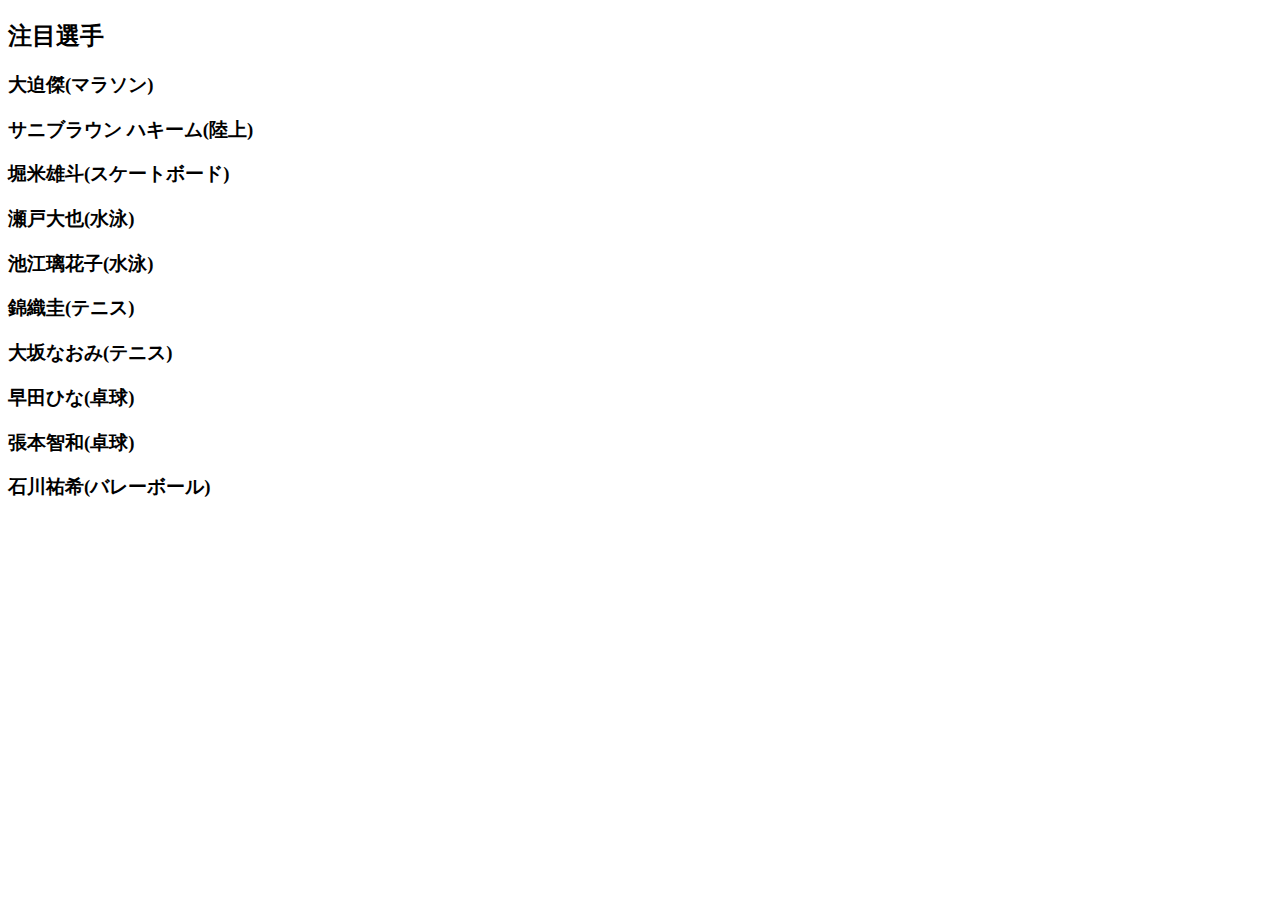
==== chumoku.html @ 77f25973 "リンク用" ====
<!DOCTYPE html>
<html lang="ja">
<head>
    <meta charset="UTF-8">
    <title>注目選手</title>   
</head>
<body></body>
<h2>注目選手</h2>
<h3>大迫傑(マラソン)</h3>
<h3>サニブラウン ハキーム(陸上)</h3>
<h3>堀米雄斗(スケートボード)</h3>
<h3>瀬戸大也(水泳)</h3>
<h3>池江璃花子(水泳)</h3>
<h3>錦織圭(テニス)</h3>
<h3>大坂なおみ(テニス)</h3>
<h3>早田ひな(卓球)</h3>
<h3>張本智和(卓球)</h3>
<h3>石川祐希(バレーボール)</h3>
</body>
</html>
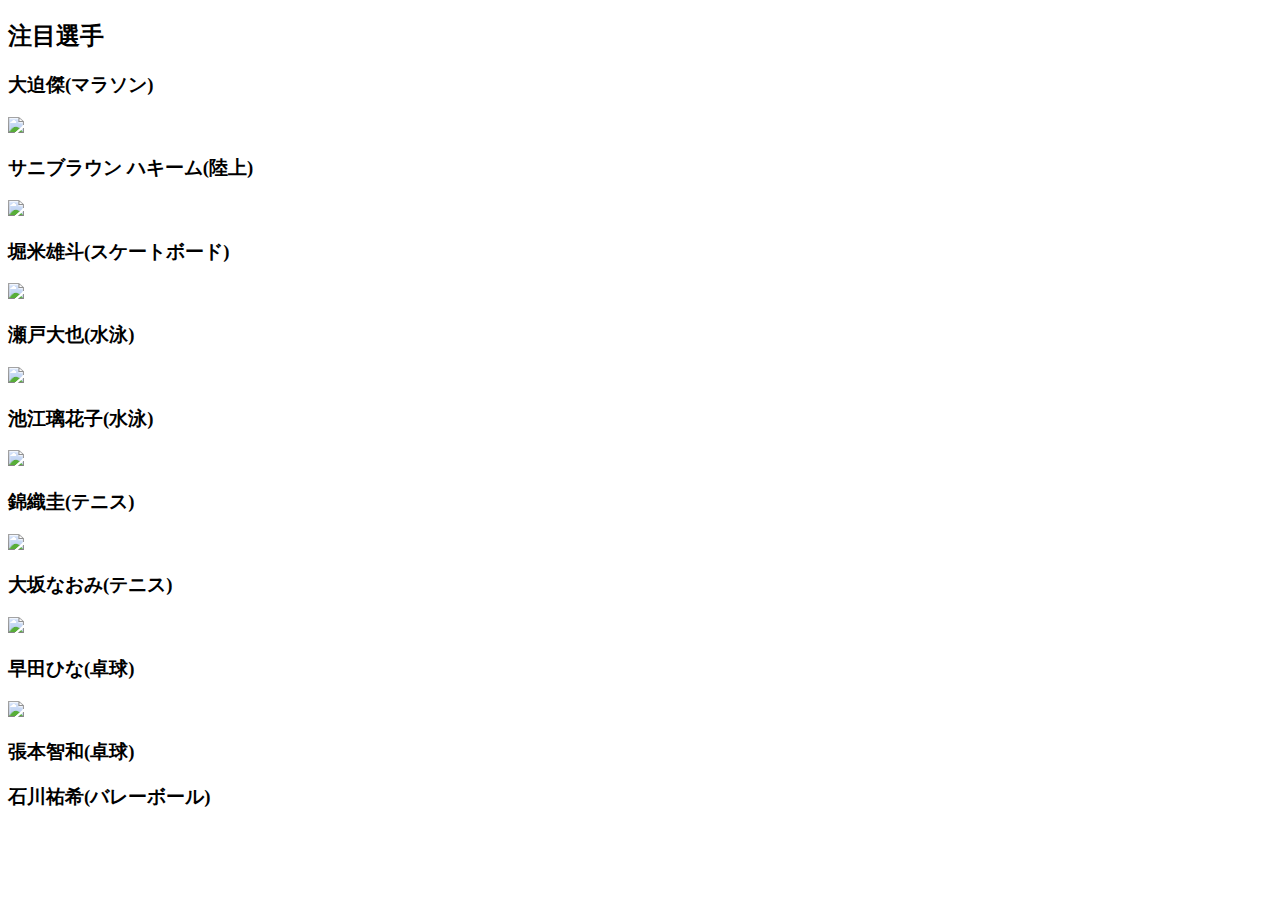
==== commit 8aa77423: "変更" ====
--- a/chumoku.html
+++ b/chumoku.html
@@ -4,16 +4,24 @@
     <meta charset="UTF-8">
     <title>注目選手</title>   
 </head>
-<body></body>
+<body>
 <h2>注目選手</h2>
 <h3>大迫傑(マラソン)</h3>
+<img src="https://www.jaaf.or.jp/files/player/image/14.jpg">
 <h3>サニブラウン ハキーム(陸上)</h3>
+<img src="https://www.jaaf.or.jp/files/player/image/53.jpg">
 <h3>堀米雄斗(スケートボード)</h3>
+<img src="https://number.ismcdn.jp/mwimgs/3/e/350/img_3e2566bb838147bc0d7ed97df26ca5cf150716.jpg">
 <h3>瀬戸大也(水泳)</h3>
+<img src="https://the-ans.jp/wp-content/uploads/2016/10/20161001_seto-650x433.jpg">
 <h3>池江璃花子(水泳)</h3>
+<img src="https://the-ans.jp/wp-content/uploads/2017/04/20170417_ikee-650x433.jpg">
 <h3>錦織圭(テニス)</h3>
+<img src="https://www.reuters.com/resizer/v2/https%3A%2F%2Farchive-images.prod.global.a201836.reutersmedia.net%2F2023%2F07%2F20%2FLYNXMPEJ6J00D.JPG?auth=338186fc15adcb77dccf4b42e56cbae27025827f79fac44db1ca36c03a2330b0&width=640&quality=80">
 <h3>大坂なおみ(テニス)</h3>
+<img src="https://www.reuters.com/resizer/v2/FC7DYDBDU5OVXI3C72DCNOTLP4.jpg?auth=582986a27b44c6e049798777bf189ecd1aacc5707c1ed650758dd2ad756a12fc&width=640&quality=80">
 <h3>早田ひな(卓球)</h3>
+<img src="https://www.butterfly.co.jp/takurepo/interview/item/fl48-01.jpg">
 <h3>張本智和(卓球)</h3>
 <h3>石川祐希(バレーボール)</h3>
 </body>
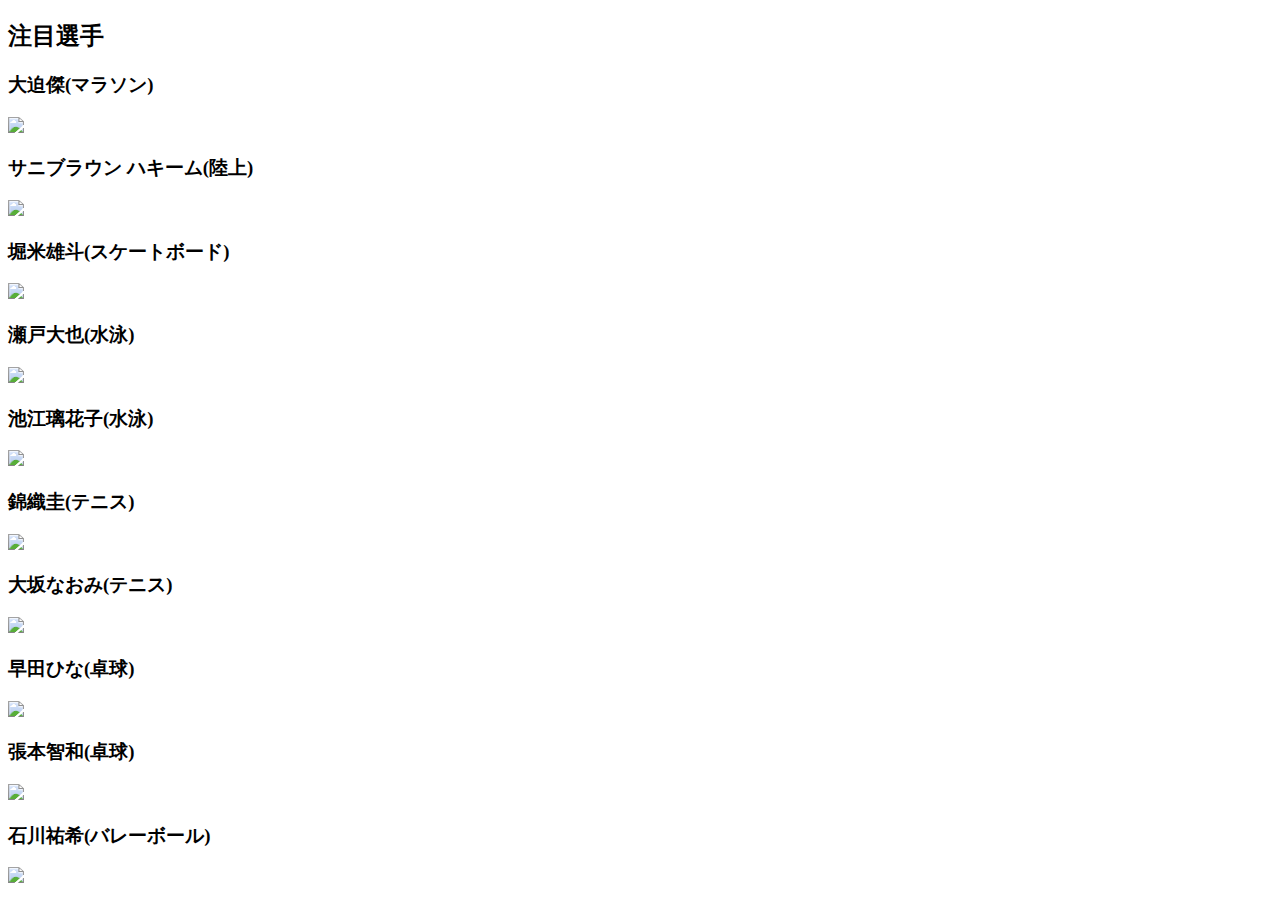
==== commit 1df2ad99: "Update chumoku.html" ====
--- a/chumoku.html
+++ b/chumoku.html
@@ -11,7 +11,7 @@
 <h3>サニブラウン ハキーム(陸上)</h3>
 <img src="https://www.jaaf.or.jp/files/player/image/53.jpg">
 <h3>堀米雄斗(スケートボード)</h3>
-<img src="https://number.ismcdn.jp/mwimgs/3/e/350/img_3e2566bb838147bc0d7ed97df26ca5cf150716.jpg">
+<img src="https://the-ans.jp/wp-content/uploads/2023/03/06134339/20230306_horigome.jpg">
 <h3>瀬戸大也(水泳)</h3>
 <img src="https://the-ans.jp/wp-content/uploads/2016/10/20161001_seto-650x433.jpg">
 <h3>池江璃花子(水泳)</h3>
@@ -23,6 +23,8 @@
 <h3>早田ひな(卓球)</h3>
 <img src="https://www.butterfly.co.jp/takurepo/interview/item/fl48-01.jpg">
 <h3>張本智和(卓球)</h3>
+<img src="https://the-ans.jp/wp-content/uploads/2022/10/07233012/20221007_Tomokazu_Harimoto4.jpg">
 <h3>石川祐希(バレーボール)</h3>
+<img src="https://the-ans.jp/wp-content/uploads/2024/06/22222948/20240622_ishikawa_yuki2_vnl.jpg">
 </body>
 </html>
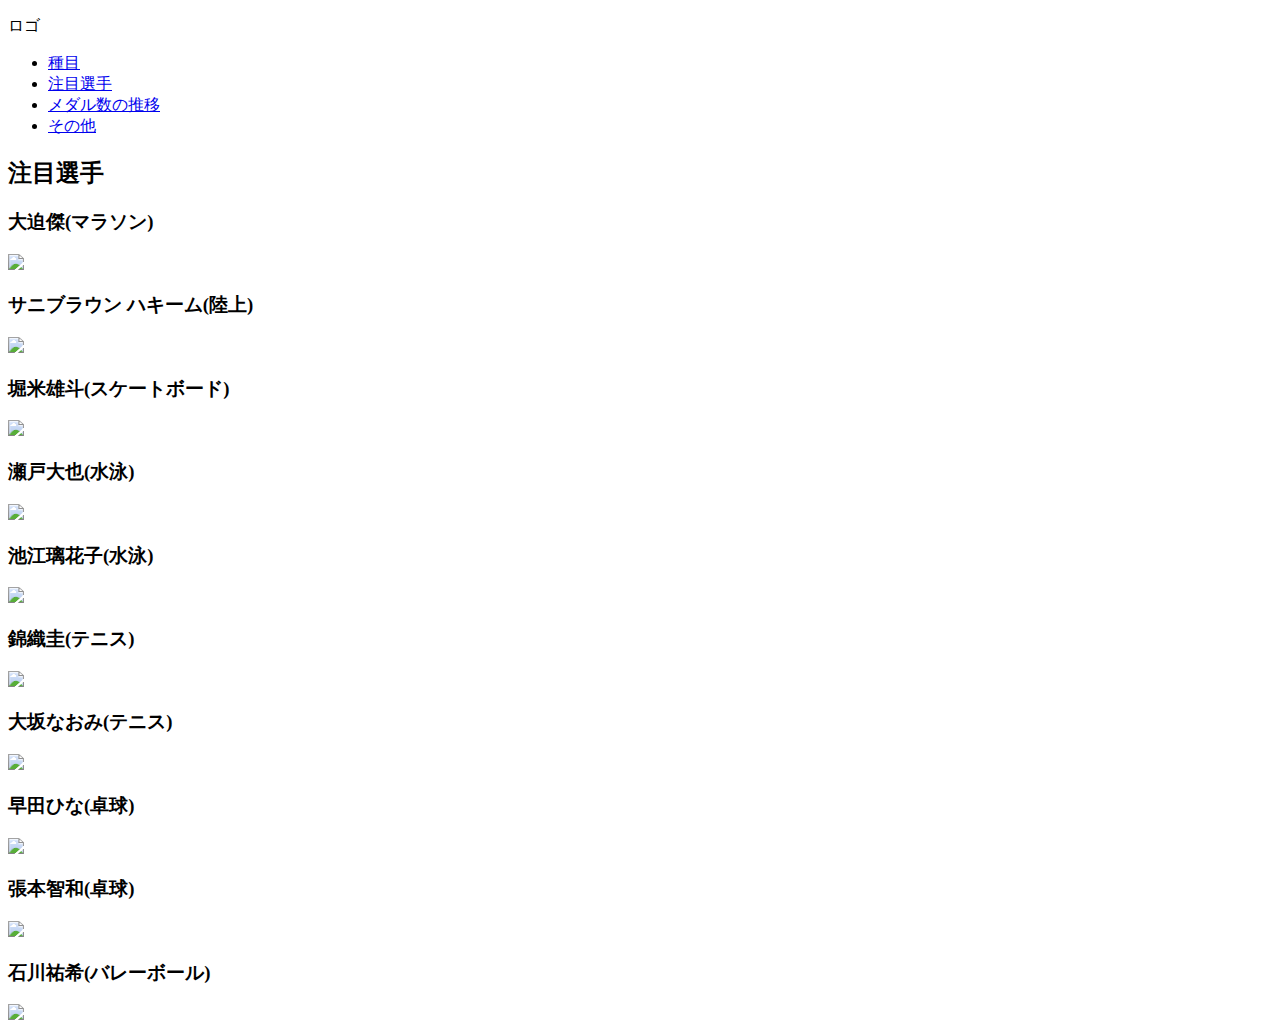
==== commit 75134eee: "変更" ====
--- a/chumoku.html
+++ b/chumoku.html
@@ -5,6 +5,19 @@
     <title>注目選手</title>   
 </head>
 <body>
+    <div class="container">
+        <div class="sidebar">
+          <p>ロゴ</p>
+          <ul>
+            <li><a href="syumoku.html">種目</a></li>
+            <li><a href="chumoku.html">注目選手</a></li>
+            <li><a href="sam.html">メダル数の推移</a></li>
+            <li><a href="sonota.html">その他</a></li>
+          </ul>
+        </div>
+        <div class="main-content">
+          <div class="header">
+        </div> 
 <h2>注目選手</h2>
 <h3>大迫傑(マラソン)</h3>
 <img src="https://www.jaaf.or.jp/files/player/image/14.jpg">
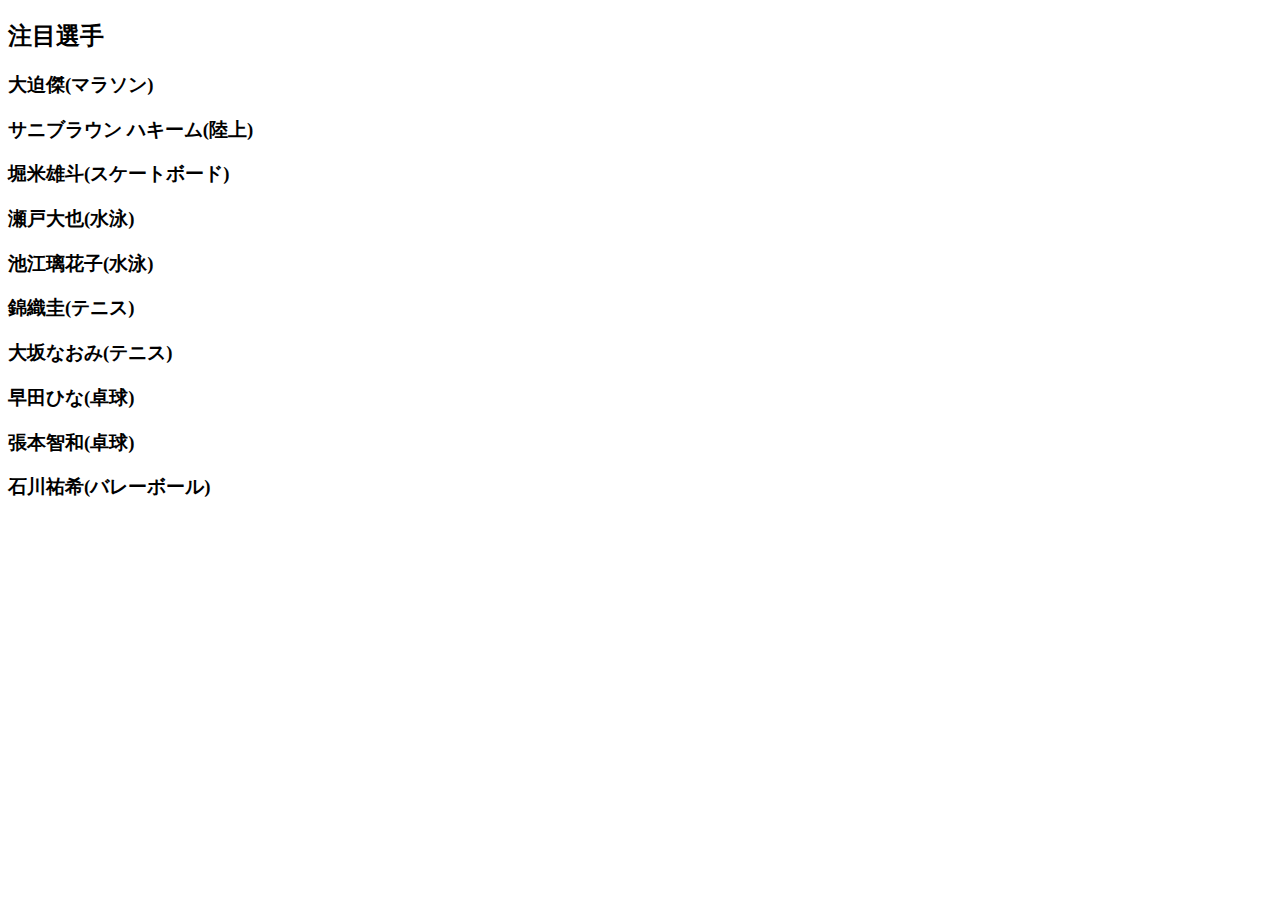
==== commit b051ad1d: "細かい調整" ====
--- a/chumoku.html
+++ b/chumoku.html
@@ -1,43 +1,20 @@
 <!DOCTYPE html>
 <html lang="ja">
-<head>
-    <meta charset="UTF-8">
-    <title>注目選手</title>   
-</head>
-<body>
-    <div class="container">
-        <div class="sidebar">
-          <p>ロゴ</p>
-          <ul>
-            <li><a href="syumoku.html">種目</a></li>
-            <li><a href="chumoku.html">注目選手</a></li>
-            <li><a href="sam.html">メダル数の推移</a></li>
-            <li><a href="sonota.html">その他</a></li>
-          </ul>
-        </div>
-        <div class="main-content">
-          <div class="header">
-        </div> 
-<h2>注目選手</h2>
-<h3>大迫傑(マラソン)</h3>
-<img src="https://www.jaaf.or.jp/files/player/image/14.jpg">
-<h3>サニブラウン ハキーム(陸上)</h3>
-<img src="https://www.jaaf.or.jp/files/player/image/53.jpg">
-<h3>堀米雄斗(スケートボード)</h3>
-<img src="https://the-ans.jp/wp-content/uploads/2023/03/06134339/20230306_horigome.jpg">
-<h3>瀬戸大也(水泳)</h3>
-<img src="https://the-ans.jp/wp-content/uploads/2016/10/20161001_seto-650x433.jpg">
-<h3>池江璃花子(水泳)</h3>
-<img src="https://the-ans.jp/wp-content/uploads/2017/04/20170417_ikee-650x433.jpg">
-<h3>錦織圭(テニス)</h3>
-<img src="https://www.reuters.com/resizer/v2/https%3A%2F%2Farchive-images.prod.global.a201836.reutersmedia.net%2F2023%2F07%2F20%2FLYNXMPEJ6J00D.JPG?auth=338186fc15adcb77dccf4b42e56cbae27025827f79fac44db1ca36c03a2330b0&width=640&quality=80">
-<h3>大坂なおみ(テニス)</h3>
-<img src="https://www.reuters.com/resizer/v2/FC7DYDBDU5OVXI3C72DCNOTLP4.jpg?auth=582986a27b44c6e049798777bf189ecd1aacc5707c1ed650758dd2ad756a12fc&width=640&quality=80">
-<h3>早田ひな(卓球)</h3>
-<img src="https://www.butterfly.co.jp/takurepo/interview/item/fl48-01.jpg">
-<h3>張本智和(卓球)</h3>
-<img src="https://the-ans.jp/wp-content/uploads/2022/10/07233012/20221007_Tomokazu_Harimoto4.jpg">
-<h3>石川祐希(バレーボール)</h3>
-<img src="https://the-ans.jp/wp-content/uploads/2024/06/22222948/20240622_ishikawa_yuki2_vnl.jpg">
-</body>
+  <head>
+    <meta charset="UTF-8" />
+    <title>注目選手</title>
+  </head>
+  <body>
+    <h2>注目選手</h2>
+    <h3>大迫傑(マラソン)</h3>
+    <h3>サニブラウン ハキーム(陸上)</h3>
+    <h3>堀米雄斗(スケートボード)</h3>
+    <h3>瀬戸大也(水泳)</h3>
+    <h3>池江璃花子(水泳)</h3>
+    <h3>錦織圭(テニス)</h3>
+    <h3>大坂なおみ(テニス)</h3>
+    <h3>早田ひな(卓球)</h3>
+    <h3>張本智和(卓球)</h3>
+    <h3>石川祐希(バレーボール)</h3>
+  </body>
 </html>
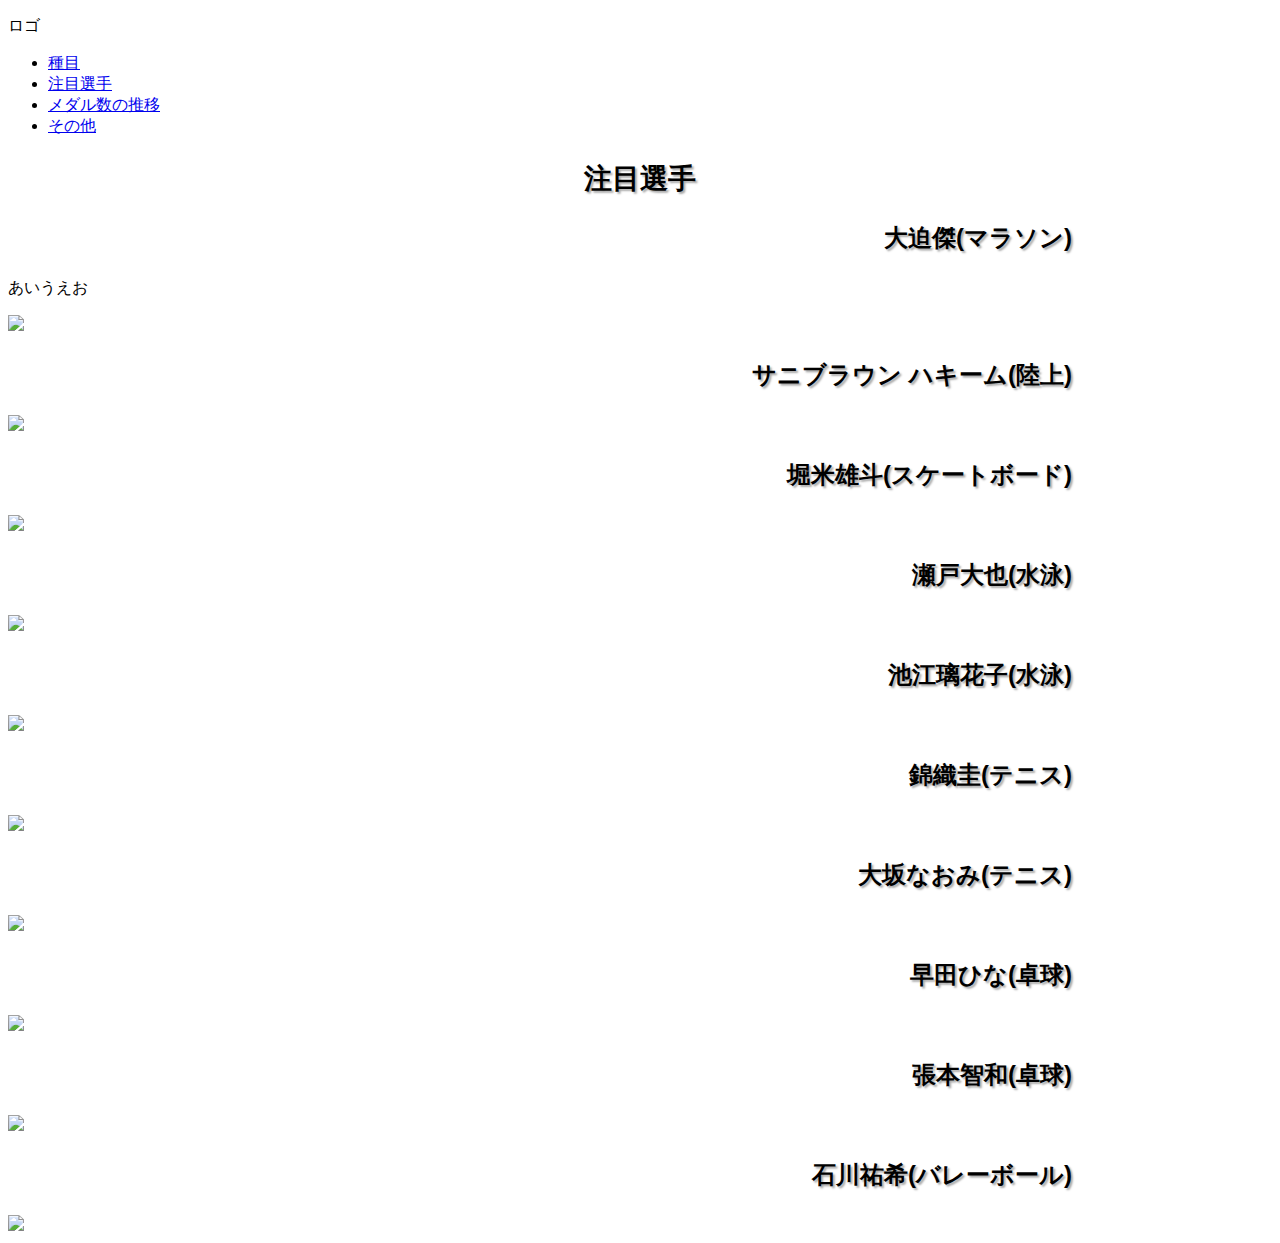
==== commit df9085ab: "css" ====
--- a/chumoku.html
+++ b/chumoku.html
@@ -1,20 +1,45 @@
 <!DOCTYPE html>
 <html lang="ja">
-  <head>
-    <meta charset="UTF-8" />
-    <title>注目選手</title>
-  </head>
-  <body>
-    <h2>注目選手</h2>
-    <h3>大迫傑(マラソン)</h3>
-    <h3>サニブラウン ハキーム(陸上)</h3>
-    <h3>堀米雄斗(スケートボード)</h3>
-    <h3>瀬戸大也(水泳)</h3>
-    <h3>池江璃花子(水泳)</h3>
-    <h3>錦織圭(テニス)</h3>
-    <h3>大坂なおみ(テニス)</h3>
-    <h3>早田ひな(卓球)</h3>
-    <h3>張本智和(卓球)</h3>
-    <h3>石川祐希(バレーボール)</h3>
-  </body>
+<head>
+    <link rel="stylesheet" href="css/chumoku.css" />
+    <meta charset="UTF-8">
+    <title>注目選手</title>   
+</head>
+<body>
+    <div class="container">
+        <div class="sidebar">
+          <p>ロゴ</p>
+          <ul>
+            <li><a href="syumoku.html">種目</a></li>
+            <li><a href="chumoku.html">注目選手</a></li>
+            <li><a href="sam.html">メダル数の推移</a></li>
+            <li><a href="sonota.html">その他</a></li>
+          </ul>
+        </div>
+        <div class="main-content">
+          <div class="header">
+        </div> 
+<h2>注目選手</h2>
+<h3>大迫傑(マラソン)</h3>
+<p>あいうえお</p>
+<img src="https://www.jaaf.or.jp/files/player/image/14.jpg">
+<h3>サニブラウン ハキーム(陸上)</h3>
+<img src="https://www.jaaf.or.jp/files/player/image/53.jpg">
+<h3>堀米雄斗(スケートボード)</h3>
+<img src="https://the-ans.jp/wp-content/uploads/2023/03/06134339/20230306_horigome.jpg">
+<h3>瀬戸大也(水泳)</h3>
+<img src="https://the-ans.jp/wp-content/uploads/2016/10/20161001_seto-650x433.jpg">
+<h3>池江璃花子(水泳)</h3>
+<img src="https://the-ans.jp/wp-content/uploads/2017/04/20170417_ikee-650x433.jpg">
+<h3>錦織圭(テニス)</h3>
+<img src="https://www.reuters.com/resizer/v2/https%3A%2F%2Farchive-images.prod.global.a201836.reutersmedia.net%2F2023%2F07%2F20%2FLYNXMPEJ6J00D.JPG?auth=338186fc15adcb77dccf4b42e56cbae27025827f79fac44db1ca36c03a2330b0&width=640&quality=80">
+<h3>大坂なおみ(テニス)</h3>
+<img src="https://www.reuters.com/resizer/v2/FC7DYDBDU5OVXI3C72DCNOTLP4.jpg?auth=582986a27b44c6e049798777bf189ecd1aacc5707c1ed650758dd2ad756a12fc&width=640&quality=80">
+<h3>早田ひな(卓球)</h3>
+<img src="https://www.butterfly.co.jp/takurepo/interview/item/fl48-01.jpg">
+<h3>張本智和(卓球)</h3>
+<img src="https://the-ans.jp/wp-content/uploads/2022/10/07233012/20221007_Tomokazu_Harimoto4.jpg">
+<h3>石川祐希(バレーボール)</h3>
+<img src="https://the-ans.jp/wp-content/uploads/2024/06/22222948/20240622_ishikawa_yuki2_vnl.jpg">
+</body>
 </html>
--- a/css/chumoku.css
+++ b/css/chumoku.css
@@ -0,0 +1,13 @@
+h2{font-family : sans-serif;
+    font-size : 28px;
+    text-shadow : 2px 2px 2px #aaaaaa;
+    text-align: center;
+
+}
+h3 {
+    font-family : sans-serif;
+    font-size : 24px;
+    text-shadow : 2px 2px 2px #aaaaaa;
+    text-align: right;
+    margin-right: 200px;
+}
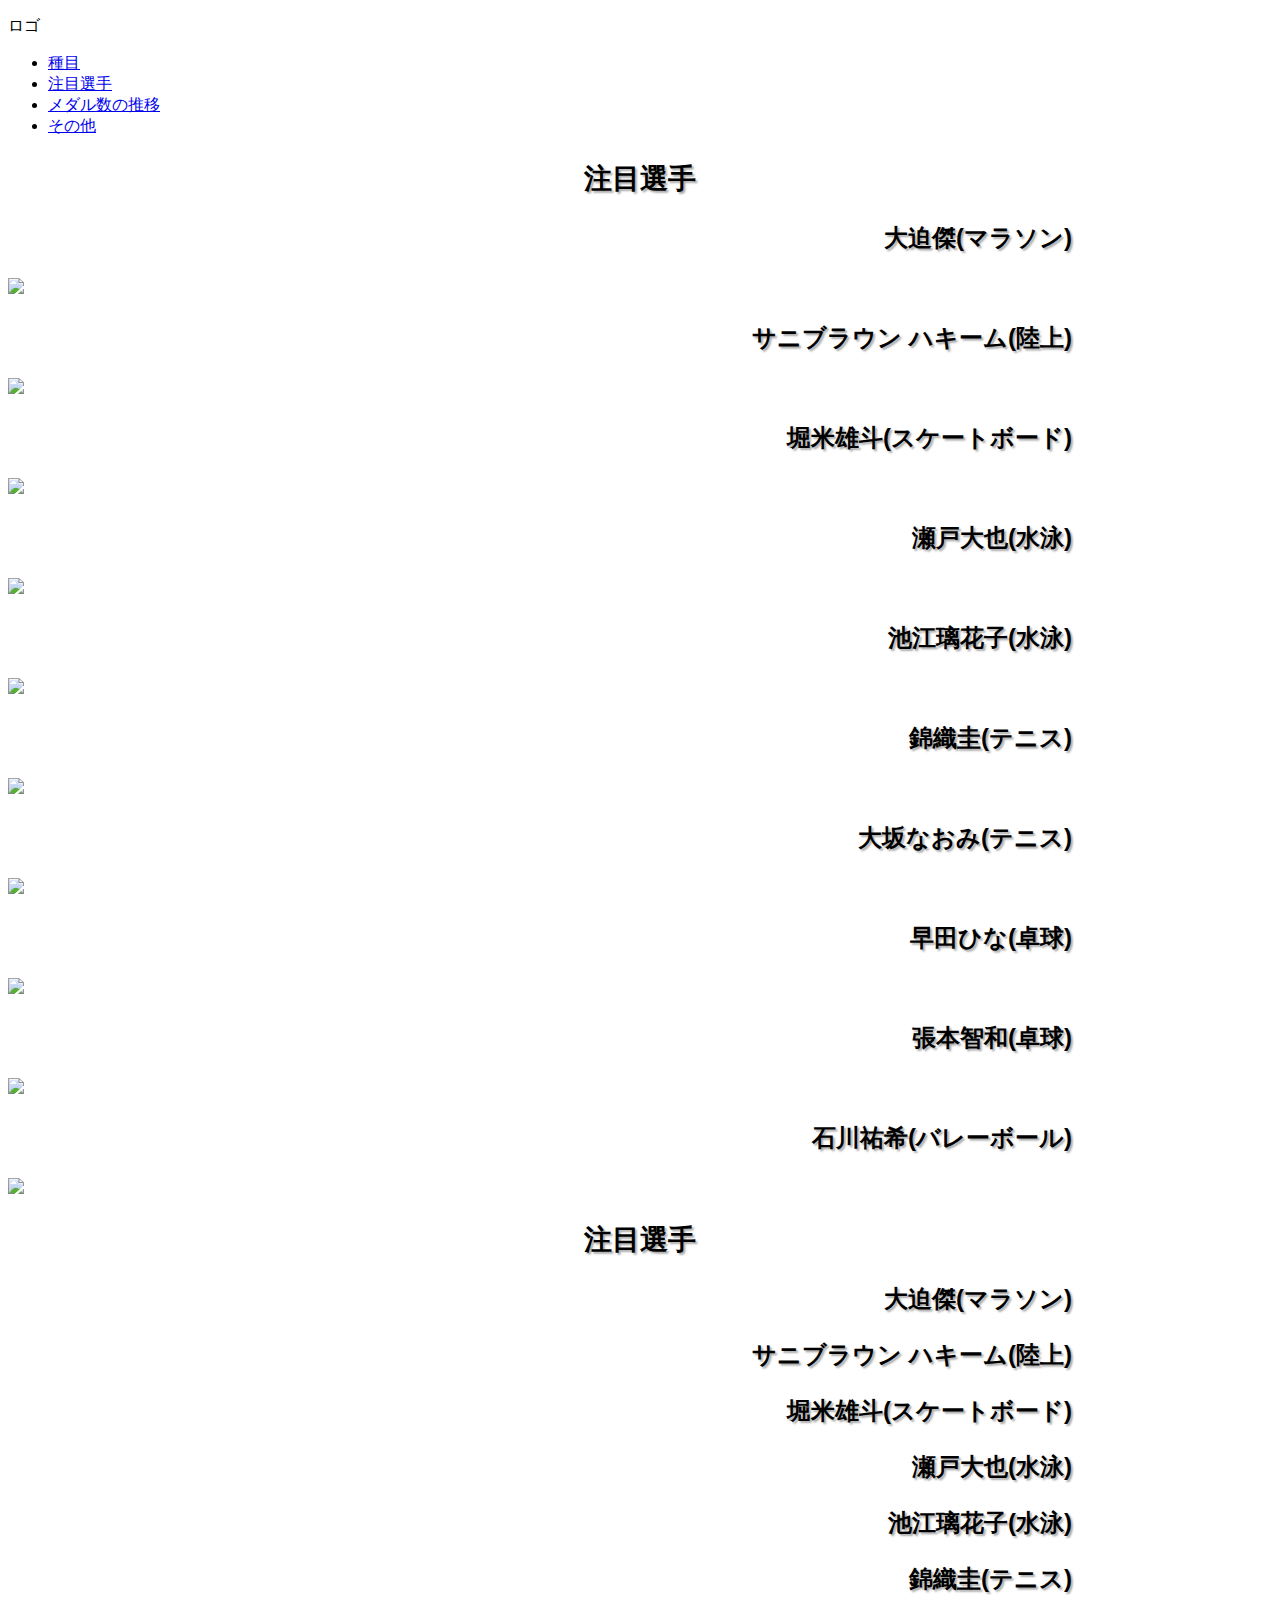
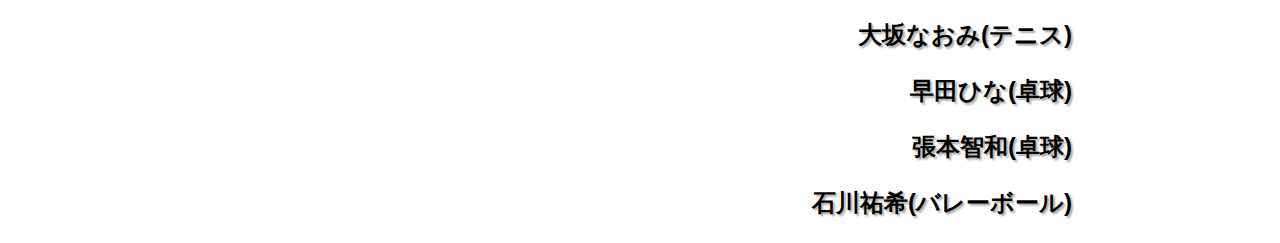
==== commit 66f54f0c: "Merge branch 'main' of https://github.com/s1F10240162/Class7-7-team-project" ====
--- a/chumoku.html
+++ b/chumoku.html
@@ -21,7 +21,6 @@
         </div> 
 <h2>注目選手</h2>
 <h3>大迫傑(マラソン)</h3>
-<p>あいうえお</p>
 <img src="https://www.jaaf.or.jp/files/player/image/14.jpg">
 <h3>サニブラウン ハキーム(陸上)</h3>
 <img src="https://www.jaaf.or.jp/files/player/image/53.jpg">
@@ -42,4 +41,21 @@
 <h3>石川祐希(バレーボール)</h3>
 <img src="https://the-ans.jp/wp-content/uploads/2024/06/22222948/20240622_ishikawa_yuki2_vnl.jpg">
 </body>
+  <head>
+    <meta charset="UTF-8" />
+    <title>注目選手</title>
+  </head>
+  <body>
+    <h2>注目選手</h2>
+    <h3>大迫傑(マラソン)</h3>
+    <h3>サニブラウン ハキーム(陸上)</h3>
+    <h3>堀米雄斗(スケートボード)</h3>
+    <h3>瀬戸大也(水泳)</h3>
+    <h3>池江璃花子(水泳)</h3>
+    <h3>錦織圭(テニス)</h3>
+    <h3>大坂なおみ(テニス)</h3>
+    <h3>早田ひな(卓球)</h3>
+    <h3>張本智和(卓球)</h3>
+    <h3>石川祐希(バレーボール)</h3>
+  </body>
 </html>
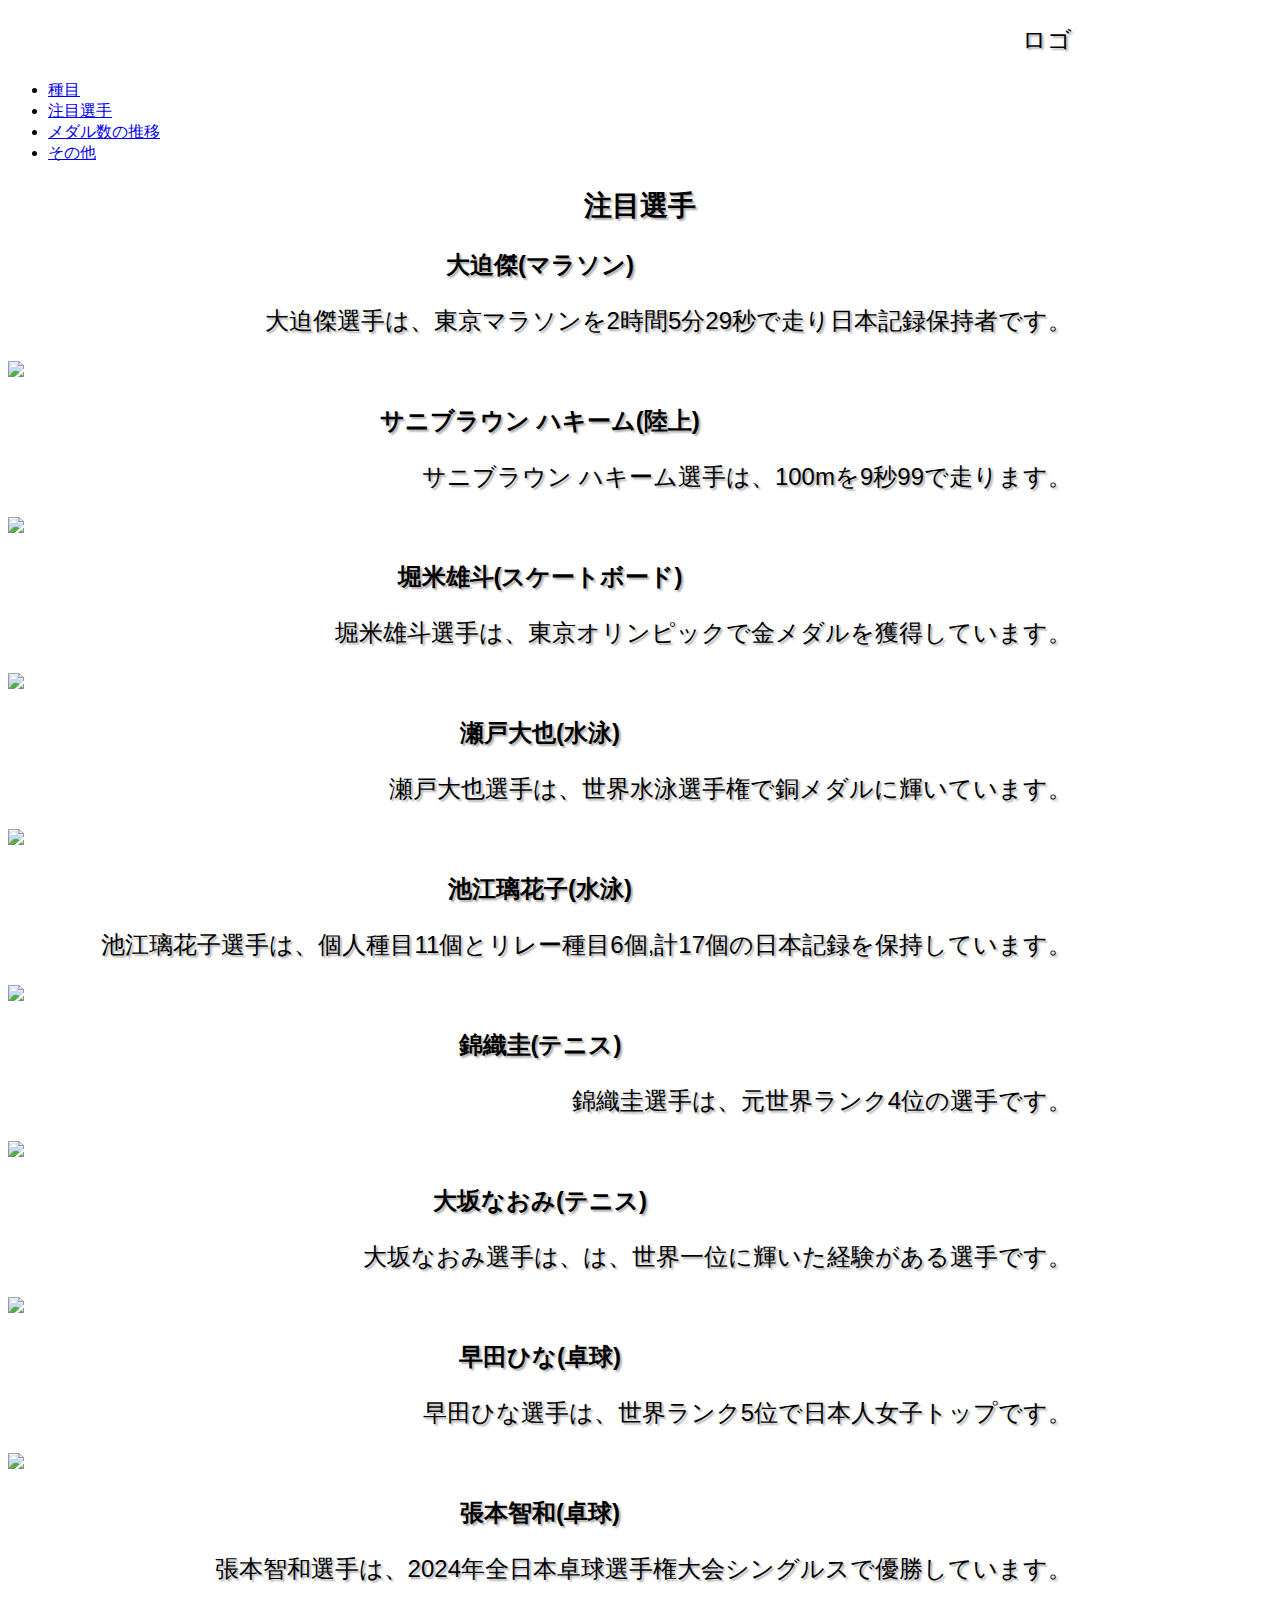
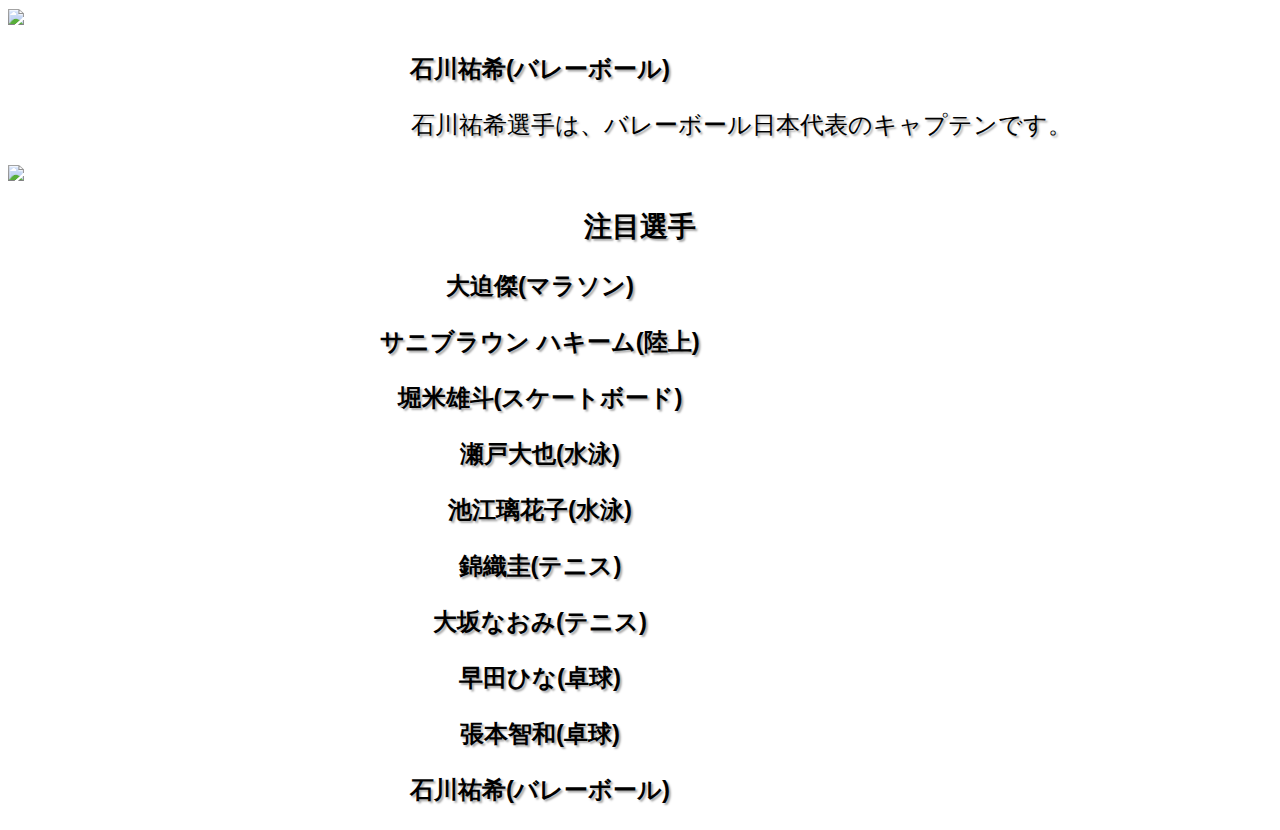
==== commit 444cc809: "注目選手" ====
--- a/chumoku.html
+++ b/chumoku.html
@@ -21,24 +21,34 @@
         </div> 
 <h2>注目選手</h2>
 <h3>大迫傑(マラソン)</h3>
+<p>大迫傑選手は、東京マラソンを2時間5分29秒で走り日本記録保持者です。</p>
 <img src="https://www.jaaf.or.jp/files/player/image/14.jpg">
 <h3>サニブラウン ハキーム(陸上)</h3>
+<p>サニブラウン ハキーム選手は、100mを9秒99で走ります。</p>
 <img src="https://www.jaaf.or.jp/files/player/image/53.jpg">
 <h3>堀米雄斗(スケートボード)</h3>
+<p>堀米雄斗選手は、東京オリンピックで金メダルを獲得しています。</p>
 <img src="https://the-ans.jp/wp-content/uploads/2023/03/06134339/20230306_horigome.jpg">
 <h3>瀬戸大也(水泳)</h3>
+<p>瀬戸大也選手は、世界水泳選手権で銅メダルに輝いています。</p>
 <img src="https://the-ans.jp/wp-content/uploads/2016/10/20161001_seto-650x433.jpg">
 <h3>池江璃花子(水泳)</h3>
+<p>池江璃花子選手は、個人種目11個とリレー種目6個,計17個の日本記録を保持しています。</p>
 <img src="https://the-ans.jp/wp-content/uploads/2017/04/20170417_ikee-650x433.jpg">
 <h3>錦織圭(テニス)</h3>
+<p>錦織圭選手は、元世界ランク4位の選手です。</p>
 <img src="https://www.reuters.com/resizer/v2/https%3A%2F%2Farchive-images.prod.global.a201836.reutersmedia.net%2F2023%2F07%2F20%2FLYNXMPEJ6J00D.JPG?auth=338186fc15adcb77dccf4b42e56cbae27025827f79fac44db1ca36c03a2330b0&width=640&quality=80">
 <h3>大坂なおみ(テニス)</h3>
+<p>大坂なおみ選手は、は、世界一位に輝いた経験がある選手です。</p>
 <img src="https://www.reuters.com/resizer/v2/FC7DYDBDU5OVXI3C72DCNOTLP4.jpg?auth=582986a27b44c6e049798777bf189ecd1aacc5707c1ed650758dd2ad756a12fc&width=640&quality=80">
 <h3>早田ひな(卓球)</h3>
+<p>早田ひな選手は、世界ランク5位で日本人女子トップです。</p>
 <img src="https://www.butterfly.co.jp/takurepo/interview/item/fl48-01.jpg">
 <h3>張本智和(卓球)</h3>
+<P>張本智和選手は、2024年全日本卓球選手権大会シングルスで優勝しています。</P>
 <img src="https://the-ans.jp/wp-content/uploads/2022/10/07233012/20221007_Tomokazu_Harimoto4.jpg">
 <h3>石川祐希(バレーボール)</h3>
+<p>石川祐希選手は、バレーボール日本代表のキャプテンです。</p>
 <img src="https://the-ans.jp/wp-content/uploads/2024/06/22222948/20240622_ishikawa_yuki2_vnl.jpg">
 </body>
   <head>
--- a/css/chumoku.css
+++ b/css/chumoku.css
@@ -8,6 +8,13 @@
     font-family : sans-serif;
     font-size : 24px;
     text-shadow : 2px 2px 2px #aaaaaa;
+    text-align: center;
+    margin-right: 200px;
+}
+p{font-family : sans-serif;
+    font-size : 24px;
+    text-shadow : 2px 2px 2px #aaaaaa;
     text-align: right;
     margin-right: 200px;
+
 }
